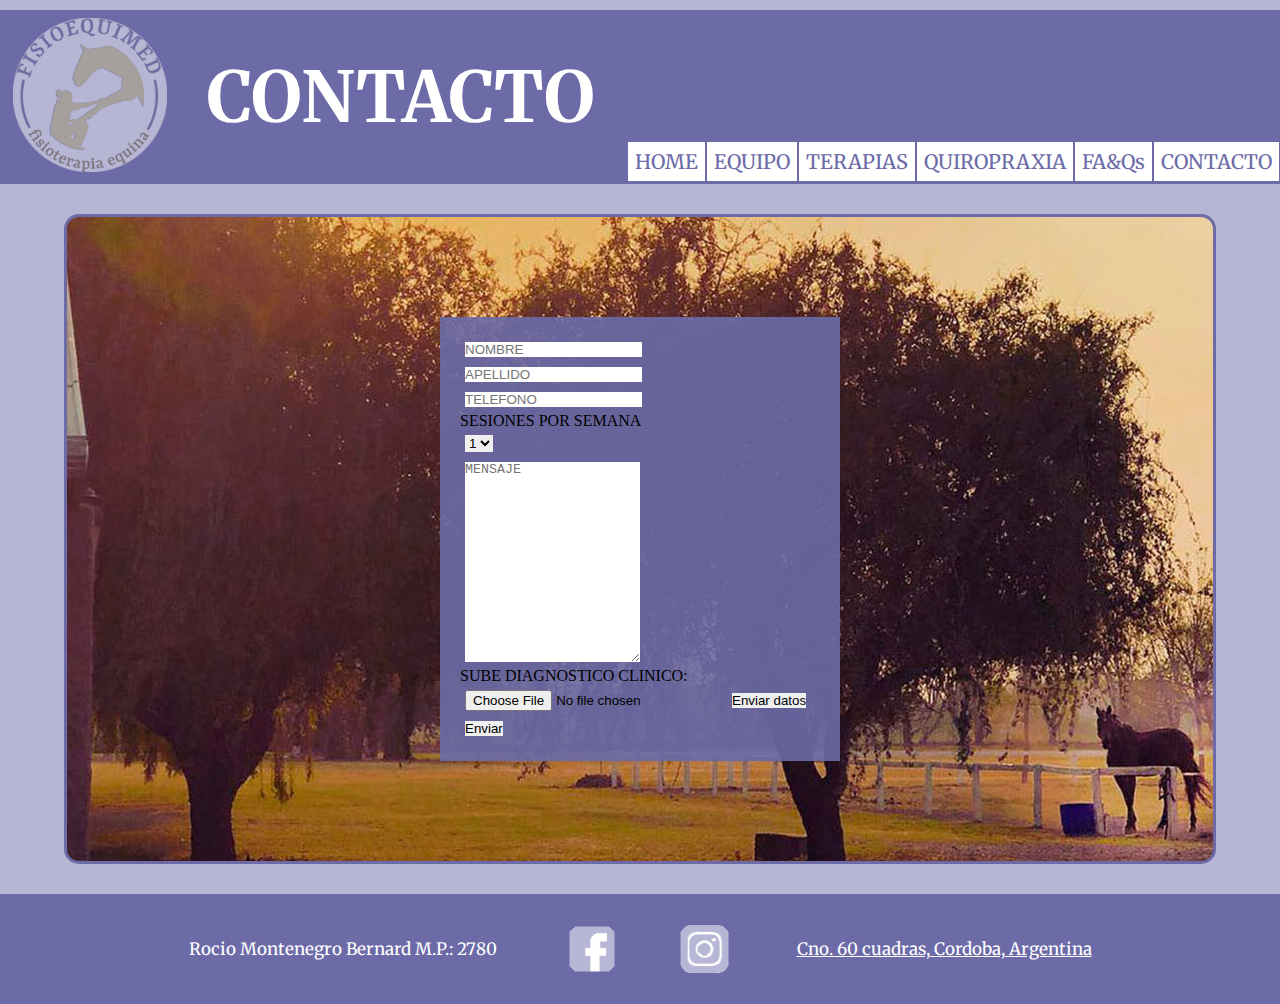
==== HTMLS/contacto.html @ 159c8fe2 "primer commit" ====
<!DOCTYPE html>
<html lang="en">
<head>
    <meta charset="UTF-8">
    <meta http-equiv="X-UA-Compatible" content="IE=edge">
    <meta name="viewport" content="width=device-width, initial-scale=1.0">
    <title>CONTACTO</title>
    <link rel="shortcut icon" href="/IMG/android-icon-36x36.png">
    <link rel="stylesheet" href="/style.css">
    <link href="https://fonts.googleapis.com/css2?family=Merriweather:wght@300&display=swap" rel="stylesheet">
</head>
<!--Inicio de Body -->
<body class="body">
    <!--Inicio de Header --> 
    <header>
      <div class="header">          
          <a href="../index.html"><img src="/IMG/Logofisioequimed.png" alt="Logo Fisioequimed" class="logotipoppal"></a>
          <h1 class="title">CONTACTO</h1>        
        <!--Inicio menu de navegacion -->
        <nav class="nav">          
          <ul class="tags"> 
             <li><a href="../index.html" class="h2">HOME</a></li>
             <li><a href="./equipo.html" class="h2">EQUIPO</a></li>
             <li><a href="./terapias.html" class="h2">TERAPIAS</a></li>
             <li><a href="./quiropraxia.html" class="h2">QUIROPRAXIA</a></li>
             <li><a href="./faq&s.html" class="h2">FA&Qs</a></li>                         
             <li><a href="./contacto.html" class="h2">CONTACTO</a></li>                         
          </ul>        
        <nav>        
        <!--Fin menu de navegacion -->
      </div>      
    </header>
    <!--Fin de Header -->
    <!--Inicio de Contenido -->
    <section class="contenido">
      <div class="contenido_border_form">                                    
            <form action="" class="contenido_formulario">     
            <input type="text" id="fname" class="input" name="firstname" placeholder="NOMBRE">                         
            <input type="text" id="lname" class="input" name="lastname" placeholder="APELLIDO">             
            <input type="text" id="tnumber" class="input" name="telephonenumber" placeholder="TELEFONO">                         
            <label for="sesiones">SESIONES POR SEMANA</label>
              <select id="sesiones" class="input" name="sesiones">
                <option value="1">1</option>
                <option value="2">2</option>
                <option value="3">3</option>
              </select>           
            <textarea id="comentario"  class="input" name="comentario" placeholder="MENSAJE" style="height:200px"></textarea>             
            <p>
              SUBE DIAGNOSTICO CLINICO:                                 
              <input type="file"  class="input_button" name="archivosubido" accept="image/png, .jpeg, .jpg, image/gif, .pdf">                
              <input type="button" class="input_button" value="Enviar datos">                
            </p>                      
              <input type="button" class="input_button" value="Enviar">              
            </form>        
      </div>   
    </section> 
    <!--Fin de Contenido -->
    <!--Inicio de footer -->                 
    <footer class="pie">
      <p class="txtfoot1">Rocio Montenegro Bernard M.P.: 2780 </p>
      <a href="https://www.facebook.com/FisioEquiMed/" class="facebook"><img src="/IMG/facebook.png" alt="logo facebook"></a>   
      <a href="https://www.instagram.com/fisioequimed/?hl=es-la" class="instagram"><img src="/IMG/instagram.png" alt="logo instagram"></a>  
      <a href="https://goo.gl/maps/PNtbUfPELTD9PaeR7" class="txtfoot" >Cno. 60 cuadras, Cordoba, Argentina</a>          
    </footer>
     <!--Fin de footer -->      
</body>
<!--Fin de body --> 
</html>
---- style.css ----
/*Reset*/
*{
	margin: 0;
	padding: 0;	
	text-decoration: none;
	border: none;
	outline: none;
	box-sizing: border-box;
}
.body{
	background-color:rgb(182,181,211);
	width: 100%;	
}
/*Inicio Estilos de Header*/
.header {
	display:flex;	
	justify-content: space-between;
	background-color:rgb(108, 107, 167) ;
	margin-top: 10px;
	margin-right: 0px;
}

.title{
	color: rgb(255, 255, 255);
	font-family: 'Merriweather', serif;
	font-size: 30px;	
	display:flex;
	align-items: center;	
}
.subtitle{
	color: rgb(255, 255, 255);
	font-family: 'Merriweather', serif;
	font-size: 10px;		
}
.subtitle1{
	color: rgb(255, 255, 255);
	font-family: 'Merriweather', serif;
	font-size: 18px;
	margin-top: 5px;	
	justify-content: center
}
.tituloysub{
	display: flex;
	flex-direction: column;
	align-items: center;
	justify-content: center;
	border: 1px solid rgb(108, 107, 167) ;
	border-radius: 15px;
	margin: 10px;
	
}
.logotipoppal{
	padding: 8px;
	margin-left:5px;
	width: 100px;
	height: 100px;
}
.nav{
	display: flex; 	
	align-items: flex-end;
	
}
.tags{	
	margin-bottom: 3px;	  	
	list-style: none;	
	display: flex;	
	flex-direction: column;
	justify-content: space-evenly;
	align-items: flex-start;
}	
.h2{
	font-family: 'Merriweather', serif;	
	background-color: rgb(255, 255, 255) ;	
    padding: 2px;	
	font-size: 10px;
	color:rgb(108, 107, 167);
	border:1px solid;
	border-color: rgb(108, 107, 167);
}
.h2:hover{
	color: rgb(182,181,211);
}

/*Fin Estilo de header*/
/* Inicio Estilo de contenido*/
.contenido{	
	margin-top: 10px;	
	margin-bottom: 10px;
	display: flex;
	justify-content: space-evenly;
	align-items: center;
	flex-direction: column;	
}
.contenido_border{
	display: flex;
	flex-direction: column;
	justify-content: center;
	align-items: center;
	border: 2px solid rgb(108, 107, 167) ;
	border-radius: 15px;
	margin-bottom: 10px;
	margin-top: 10px;
	width: 90%;
}
.contenido_border_form{
	background-image: url(/IMG/fondo\ contacto.jpg);
	display: flex;	
	border: 2px solid rgb(108, 107, 167) ;
	border-radius: 15px;
	margin-bottom: 10px;
	margin-top: 10px;
	width: 90%;
	height: 100%;
}
.contenido_formulario{	
	display: flex;
	flex-direction: column;
	align-items: flex-start;
	width: 400px;
	margin: 100px auto;
	background: rgba(108, 107, 167, 0.9);
	padding: 20px;
}
.input{
	margin: 5px;
}
.input_button{
	margin: 5px;
}
.input_button:hover{	
    color: rgb(3, 0, 167);
}
.tags1{
	background-color:  rgb(108, 107, 167);
	padding: 5px;
	margin-top: 30px;
	margin-bottom: 15px;
	list-style: none;	
	display: flex;
	flex-wrap: wrap;	
	justify-content:center;    
}
.img1{		
    width: auto;
	height: 200px;	
}
.img2{
	border-radius: 15px;
	padding: 0px;
	width: 100%;	 
	height: auto;
}
.img3{
	display:flex;	
	justify-content: center;	
	background-color:rgba(255, 255, 255,0.5);	
	width: 100%;
	padding: none;
	margin: none;
}
.img3_contenido{
	height: 300px;
	width: auto;
}
.img3_contenido_vid{
	height: 158px;
	width: 280px;
}
.img_bio{	
	border-radius: 45px;
	padding: 0px;	 
	height:auto;
	width: 300px;
	margin: 10px;
}
.imagenes_quiro{
    display: grid;
	grid-template-columns: 1fr 1fr;
	grid-template-rows: repeat(3, auto);
	gap: 5px;
	margin: 30px;
}
.textfisio{
   font-family: 'Merriweather', serif;
   color: rgb(255, 255, 255) ;
   font-size: 14px;
   margin: 30px;
}
.textfisiolistas{	
	font-family: 'Merriweather', serif;
	color: rgb(255, 255, 255) ;
	font-size: 20px;
	margin-left: 70px;
	margin-right: 70px;
	margin-bottom: 30px;
 }
/* Fin Estilo de contenido*/
/* Inicio Estilo de pie de pagina*/
.pie{	
	background-color: rgb(108, 107, 167);
	display: flex;
	justify-content: center;	
	align-items: center;	
}
.instagram{
	display: flex;
	margin: 15px;
	width: 25px;
	height: 25px;
}
.facebook{
	display: flex;
	margin: 15px;
	width: 25px;
	height: 25px;
}
.txtfoot{
	text-decoration: underline;
	font-family: 'Merriweather', serif;
	color: rgb(255, 255, 255) ;
	font-size: 10px;
	margin: 20px;
}
.txtfoot1{
	font-family: 'Merriweather', serif;
	color: rgb(255, 255, 255) ;
	font-size: 10px;
	margin: 20px;
}
/* Fin Estilo de pie de pagina*/
/*Inicio de Media querys*/
@media screen and (min-width:768px){
	.title{
		color: rgb(255, 255, 255);
		font-family: 'Merriweather', serif;
		font-size: 70px;	
		display:flex;
		align-items: center;
	}	
	.logotipoppal{
		padding: 8px;
		margin-left:5px;
		width: 170px;
		height: 170px;
	}
	.subtitle{
		color: rgb(255, 255, 255);
		font-family: 'Merriweather', serif;
		font-size: 25px;		
	}	
	.tituloysub{
		display: flex;
		flex-direction: column;
		align-items: center;
		justify-content: center;
		border: 3px solid rgb(108, 107, 167) ;
		border-radius: 15px;
		margin: 30px;		
	}
	.nav{
		display: flex;
		align-items: flex-end;
	}
	.tags{	
		margin-bottom: 10px;    	
		list-style: none;	
		display: flex;
		flex-direction: row;	
		align-items: flex-end;
	}	
	.h2{
		font-family: 'Merriweather', serif;	
		background-image:linear-gradient(to left, rgb(255, 255, 255) 50%, rgb(182,181,211) 50%);
		background-position: right;
		background-size: 200%;
		background-repeat: no-repeat;
		transition: background-position 0.1s ease;
		padding: 7px;	
		font-size: 20px;
		color:rgb(108, 107, 167);
		border:1px solid;
		border-color: rgb(108, 107, 167);
	}
	.h2:hover{	
		background-position: left;
		color:rgb(255, 255, 255) ;	
	}	
	.textfisio{
		font-family: 'Merriweather', serif;
		color: rgb(255, 255, 255) ;
		font-size: 20px;
		margin: 50px;
	}
	.textfisiolistas{	
		font-family: 'Merriweather', serif;
		color: rgb(255, 255, 255) ;
		font-size: 20px;
		margin-right: 150px;
		margin-left: 150px;
		margin-bottom: 60px;
	 }
	.subtitle1{
		color: rgb(255, 255, 255);
		font-family: 'Merriweather', serif;
		font-size: 25px;
		margin-top: 10px;	
		justify-content: center
	}
	.tags1{
		background-color:  rgb(108, 107, 167);
		padding: 15px;
		margin-top: 60px;
		margin-bottom: 30px;
		list-style: none;	
		display: flex;	
		justify-content:center;    
	}

	.img1{		
		width: auto;
		height: 400px;	
	}
	.img3{
		display:flex;	
		justify-content: center;	
		background-color:rgba(255, 255, 255,0.5);	
		width: 100%;
		padding: none;
		margin: none;
	}
	.img3_contenido{
		height: 700px;
	}	
	.img3_contenido_vid{
		height: 315px;
		width: 560px;
	}
	.img_bio{	
		border-radius: 45px;
		padding: 0px;	 
		height: 600px;
		width: auto;
		margin: 10px;
	}
	.imagenes_quiro{
		grid-template-columns: 1fr 1fr 1fr 1fr;
		gap: 20px;
		margin: 30px;		
	}
	.vid1{
		display:flex;	
		justify-content: center;
		background-color:rgb(255, 255, 255);	
		width:100%;
		height: auto;
	}
	.contenido{	
		margin-top: 20px;	
		margin-bottom: 20px;
		display: flex;
		justify-content: space-evenly;
		align-items: center;
		flex-direction: column;	
	}
	.contenido_border{
		display: flex;
		flex-direction: row;		
		align-items: space-between;
		border: 2px solid rgb(108, 107, 167) ;
		border-radius: 15px;
		margin-bottom: 10px;
		margin-top: 10px;
		width: 1400px;
	} 
	.contenido_border_form{
		background-image: url(/IMG/fondo\ contacto.jpg);
		display: flex;
		justify-content: space-evenly;
		border: 3px solid rgb(108, 107, 167) ;
		border-radius: 15px;
		margin-bottom: 10px;
		margin-top: 10px;
		width: 90%;
		height: 100%;
	}
	.contenido_formulario{	
		display: flex;
		flex-direction: column;
		align-items: flex-start;
		width: 400px;
		margin: 100px auto;
		background: rgba(108, 107, 167, 0.9);
		padding: 20px;
	}


	.pie{	
		background-color: rgb(108, 107, 167);
		display: flex;
		justify-content: center;	
		align-items: center;	
	}
	.instagram{
		display: flex;
		margin: 30px;
		width: 50px;
		height: 50px;
	}
	.facebook{
		display: flex;
		margin: 30px;
		width: 50px;
		height: 50px;
	}
	.txtfoot{
		text-decoration: underline;
		font-family: 'Merriweather', serif;
		color: rgb(255, 255, 255) ;
		font-size: 17px;
		margin: 40px;
	}
	.txtfoot1{
		font-family: 'Merriweather', serif;
		color: rgb(255, 255, 255) ;
		font-size: 17px;
		margin: 40px;
	}

}
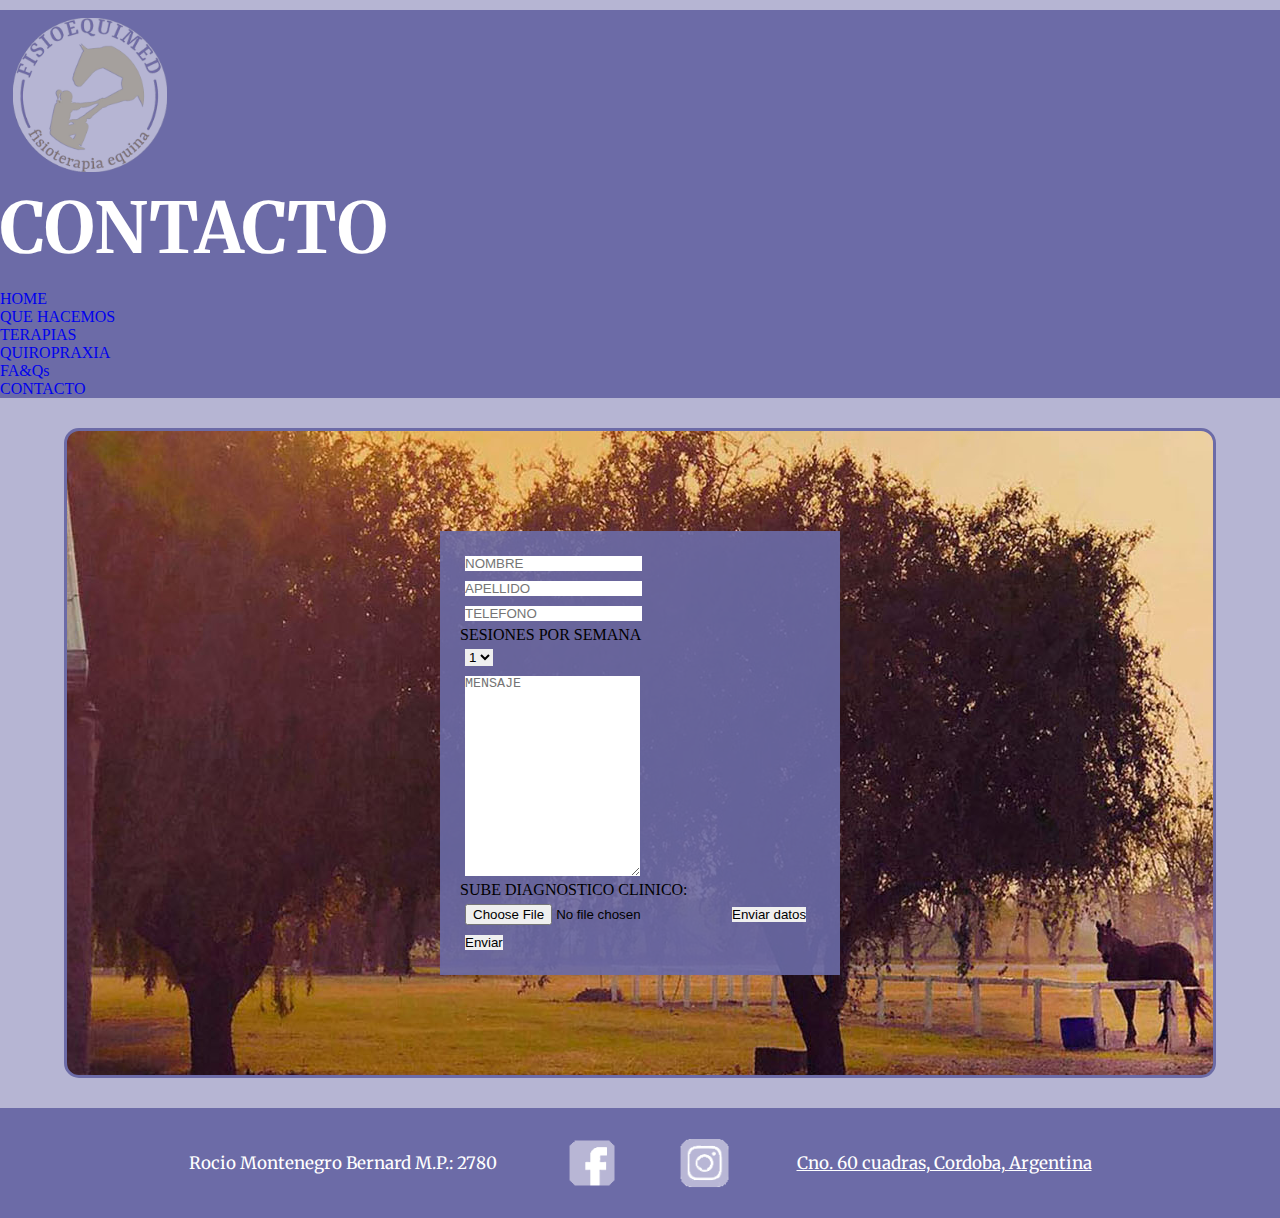
==== commit 38325b09: "cambio de link de style css" ====
--- a/HTMLS/contacto.html
+++ b/HTMLS/contacto.html
@@ -6,31 +6,49 @@
     <meta name="viewport" content="width=device-width, initial-scale=1.0">
     <title>CONTACTO</title>
     <link rel="shortcut icon" href="/IMG/android-icon-36x36.png">
-    <link rel="stylesheet" href="/style.css">
+    <link rel="stylesheet" href="../style.css">
+    <link href="https://cdn.jsdelivr.net/npm/bootstrap@5.1.3/dist/css/bootstrap.min.css" rel="stylesheet" integrity="sha384-1BmE4kWBq78iYhFldvKuhfTAU6auU8tT94WrHftjDbrCEXSU1oBoqyl2QvZ6jIW3" crossorigin="anonymous"> 
     <link href="https://fonts.googleapis.com/css2?family=Merriweather:wght@300&display=swap" rel="stylesheet">
 </head>
 <!--Inicio de Body -->
 <body class="body">
     <!--Inicio de Header --> 
-    <header>
-      <div class="header">          
-          <a href="../index.html"><img src="/IMG/Logofisioequimed.png" alt="Logo Fisioequimed" class="logotipoppal"></a>
-          <h1 class="title">CONTACTO</h1>        
+    <header class="header">  
+      <nav class="navbar navbar-expand-lg navbar-light ">
+        <div class="container-fluid">
+          <a class="navbar-brand" href="#"><img src="/IMG/Logofisioequimed.png" alt="Logo Fisioequimed" class="logotipoppal"></a>
+          <div class="header_title">
+          <h1 class="title">CONTACTO</h1>          
+        </div>
+        <button class="navbar-toggler" type="button" data-bs-toggle="collapse" data-bs-target="#navbarNav" aria-controls="navbarNav" aria-expanded="false" aria-label="Toggle navigation"><span class="navbar-toggler-icon"></span>
+        </button>
         <!--Inicio menu de navegacion -->
-        <nav class="nav">          
-          <ul class="tags"> 
-             <li><a href="../index.html" class="h2">HOME</a></li>
-             <li><a href="./equipo.html" class="h2">EQUIPO</a></li>
-             <li><a href="./terapias.html" class="h2">TERAPIAS</a></li>
-             <li><a href="./quiropraxia.html" class="h2">QUIROPRAXIA</a></li>
-             <li><a href="./faq&s.html" class="h2">FA&Qs</a></li>                         
-             <li><a href="./contacto.html" class="h2">CONTACTO</a></li>                         
-          </ul>        
-        <nav>        
-        <!--Fin menu de navegacion -->
-      </div>      
-    </header>
-    <!--Fin de Header -->
+        <div class="collapse navbar-collapse" id="navbarNav">
+            <ul class="navbar-nav">
+              <li class="nav-item">
+                <a class="nav-link" aria-current="page" href="../index.html">HOME</a>
+              </li>
+              <li class="nav-item">
+                <a class="nav-link" href="./que_hacemos.html">QUE HACEMOS</a>
+              </li>
+              <li class="nav-item">
+                <a class="nav-link" href="./terapias.html">TERAPIAS</a>
+              </li>                 
+              <li class="nav-item">
+                <a class="nav-link" href="./quiropraxia.html">QUIROPRAXIA</a>
+              </li>                 
+              <li class="nav-item">
+                <a class="nav-link" href="./faq&s.html">FA&Qs</a>
+              </li>                 
+              <li class="nav-item">
+                <a class="nav-link" href="./contacto.html">CONTACTO</a>
+              </li>                 
+            </ul>               
+          </div>                         
+      </nav> 
+      <!--Fin menu de navegacion -->             
+</header>
+<!--Fin de Header --> 
     <!--Inicio de Contenido -->
     <section class="contenido">
       <div class="contenido_border_form">                                    
@@ -55,6 +73,10 @@
       </div>   
     </section> 
     <!--Fin de Contenido -->
+    <!--Inicio de scripts de bootstrap -->
+    <script src="https://cdn.jsdelivr.net/npm/@popperjs/core@2.10.2/dist/umd/popper.min.js" integrity="sha384-7+zCNj/IqJ95wo16oMtfsKbZ9ccEh31eOz1HGyDuCQ6wgnyJNSYdrPa03rtR1zdB" crossorigin="anonymous"></script>
+    <script src="https://cdn.jsdelivr.net/npm/bootstrap@5.1.3/dist/js/bootstrap.min.js" integrity="sha384-QJHtvGhmr9XOIpI6YVutG+2QOK9T+ZnN4kzFN1RtK3zEFEIsxhlmWl5/YESvpZ13" crossorigin="anonymous"></script>  
+    <!--Fin de scripts de bootstrap -->
     <!--Inicio de footer -->                 
     <footer class="pie">
       <p class="txtfoot1">Rocio Montenegro Bernard M.P.: 2780 </p>
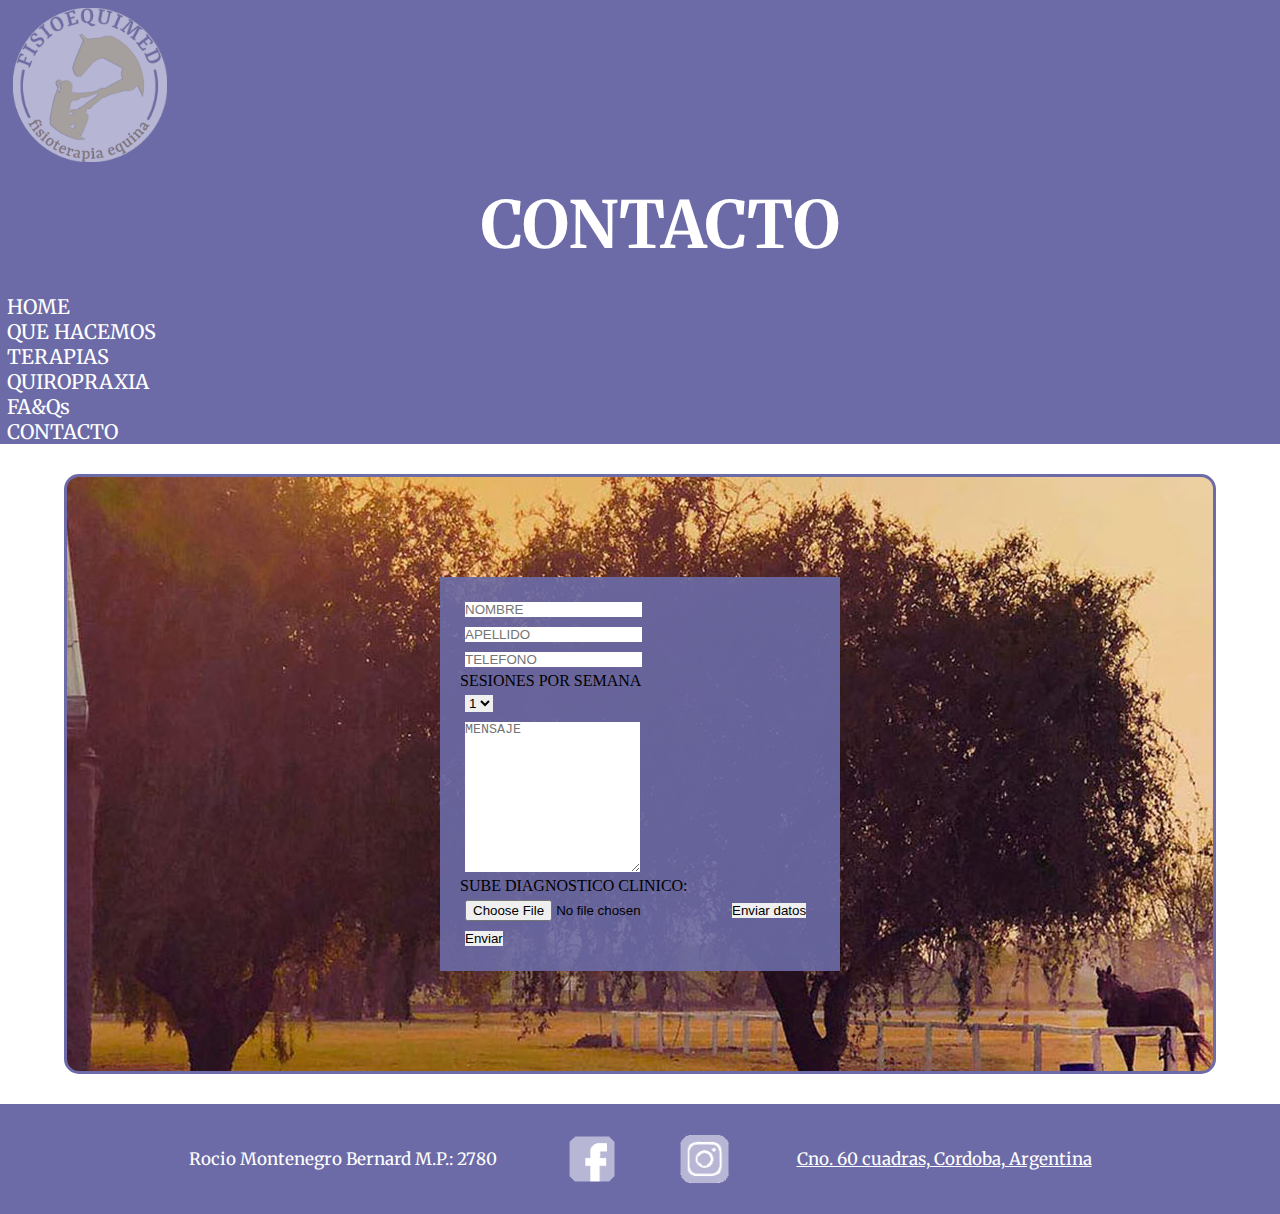
==== commit 22c85203: "chequeo total de linkeos" ====
--- a/HTMLS/contacto.html
+++ b/HTMLS/contacto.html
@@ -5,10 +5,10 @@
     <meta http-equiv="X-UA-Compatible" content="IE=edge">
     <meta name="viewport" content="width=device-width, initial-scale=1.0">
     <title>CONTACTO</title>
-    <link rel="shortcut icon" href="/IMG/android-icon-36x36.png">
-    <link rel="stylesheet" href="../style.css">
+    <link rel="shortcut icon" href="../IMG/android-icon-36x36.png">    
     <link href="https://cdn.jsdelivr.net/npm/bootstrap@5.1.3/dist/css/bootstrap.min.css" rel="stylesheet" integrity="sha384-1BmE4kWBq78iYhFldvKuhfTAU6auU8tT94WrHftjDbrCEXSU1oBoqyl2QvZ6jIW3" crossorigin="anonymous"> 
     <link href="https://fonts.googleapis.com/css2?family=Merriweather:wght@300&display=swap" rel="stylesheet">
+    <link rel="stylesheet" href="../style.css">
 </head>
 <!--Inicio de Body -->
 <body class="body">
@@ -16,7 +16,7 @@
     <header class="header">  
       <nav class="navbar navbar-expand-lg navbar-light ">
         <div class="container-fluid">
-          <a class="navbar-brand" href="#"><img src="/IMG/Logofisioequimed.png" alt="Logo Fisioequimed" class="logotipoppal"></a>
+          <a class="navbar-brand" href="#"><img src="../IMG/Logofisioequimed.png" alt="Logo Fisioequimed" class="logotipoppal"></a>
           <div class="header_title">
           <h1 class="title">CONTACTO</h1>          
         </div>
@@ -72,19 +72,19 @@
             </form>        
       </div>   
     </section> 
-    <!--Fin de Contenido -->
+    <!--Fin de Contenido -->    
+    <!--Inicio de footer -->                 
+    <footer class="pie">
+      <p class="txtfoot1">Rocio Montenegro Bernard M.P.: 2780 </p>
+      <a href="https://www.facebook.com/FisioEquiMed/" class="facebook"><img src="../IMG/facebook.png" alt="logo facebook"></a>   
+      <a href="https://www.instagram.com/fisioequimed/?hl=es-la" class="instagram"><img src="../IMG/instagram.png" alt="logo instagram"></a>  
+      <a href="https://goo.gl/maps/PNtbUfPELTD9PaeR7" class="txtfoot" >Cno. 60 cuadras, Cordoba, Argentina</a>          
+    </footer>
+    <!--Fin de footer -->
     <!--Inicio de scripts de bootstrap -->
     <script src="https://cdn.jsdelivr.net/npm/@popperjs/core@2.10.2/dist/umd/popper.min.js" integrity="sha384-7+zCNj/IqJ95wo16oMtfsKbZ9ccEh31eOz1HGyDuCQ6wgnyJNSYdrPa03rtR1zdB" crossorigin="anonymous"></script>
     <script src="https://cdn.jsdelivr.net/npm/bootstrap@5.1.3/dist/js/bootstrap.min.js" integrity="sha384-QJHtvGhmr9XOIpI6YVutG+2QOK9T+ZnN4kzFN1RtK3zEFEIsxhlmWl5/YESvpZ13" crossorigin="anonymous"></script>  
-    <!--Fin de scripts de bootstrap -->
-    <!--Inicio de footer -->                 
-    <footer class="pie">
-      <p class="txtfoot1">Rocio Montenegro Bernard M.P.: 2780 </p>
-      <a href="https://www.facebook.com/FisioEquiMed/" class="facebook"><img src="/IMG/facebook.png" alt="logo facebook"></a>   
-      <a href="https://www.instagram.com/fisioequimed/?hl=es-la" class="instagram"><img src="/IMG/instagram.png" alt="logo instagram"></a>  
-      <a href="https://goo.gl/maps/PNtbUfPELTD9PaeR7" class="txtfoot" >Cno. 60 cuadras, Cordoba, Argentina</a>          
-    </footer>
-     <!--Fin de footer -->      
+    <!--Fin de scripts de bootstrap -->      
 </body>
 <!--Fin de body --> 
 </html>--- a/style.css
+++ b/style.css
@@ -8,18 +8,16 @@
 	box-sizing: border-box;
 }
 .body{
-	background-color:rgb(182,181,211);
+	background-color:rgb(255, 255, 255);
 	width: 100%;	
 }
 /*Inicio Estilos de Header*/
-.header {
-	display:flex;	
-	justify-content: space-between;
-	background-color:rgb(108, 107, 167) ;
-	margin-top: 10px;
-	margin-right: 0px;
-}
-
+.header{
+    background-color:rgb(108, 107, 167);
+	position: sticky;
+	top: 0;
+	z-index: 100px;
+}
 .title{
 	color: rgb(255, 255, 255);
 	font-family: 'Merriweather', serif;
@@ -31,13 +29,6 @@
 	color: rgb(255, 255, 255);
 	font-family: 'Merriweather', serif;
 	font-size: 10px;		
-}
-.subtitle1{
-	color: rgb(255, 255, 255);
-	font-family: 'Merriweather', serif;
-	font-size: 18px;
-	margin-top: 5px;	
-	justify-content: center
 }
 .tituloysub{
 	display: flex;
@@ -46,8 +37,7 @@
 	justify-content: center;
 	border: 1px solid rgb(108, 107, 167) ;
 	border-radius: 15px;
-	margin: 10px;
-	
+	margin: 10px;	
 }
 .logotipoppal{
 	padding: 8px;
@@ -55,34 +45,36 @@
 	width: 100px;
 	height: 100px;
 }
-.nav{
-	display: flex; 	
-	align-items: flex-end;
-	
-}
-.tags{	
-	margin-bottom: 3px;	  	
-	list-style: none;	
-	display: flex;	
+.header_title{
+	display: flex;
 	flex-direction: column;
-	justify-content: space-evenly;
-	align-items: flex-start;
-}	
-.h2{
-	font-family: 'Merriweather', serif;	
-	background-color: rgb(255, 255, 255) ;	
-    padding: 2px;	
-	font-size: 10px;
-	color:rgb(108, 107, 167);
-	border:1px solid;
-	border-color: rgb(108, 107, 167);
-}
-.h2:hover{
-	color: rgb(182,181,211);
-}
-
+	align-items: center;
+	padding: 10px
+}
+.navbar  {
+	background-color:rgb(108, 107, 167);
+}
+.navbar-collapse{
+	justify-content: end;
+}
+.navbar-light .navbar-nav .nav-link{
+	font-family: 'Merriweather', serif;
+	padding: 7px;	
+	font-size: 20px;
+	color:rgb(255, 255, 255);	
+}
+.navbar-light .navbar-nav .nav-link:hover{
+	color:rgba(255, 255, 255,0.5) ;
+}
 /*Fin Estilo de header*/
 /* Inicio Estilo de contenido*/
+.subtitle1{
+	color:  rgb(182,181,211);
+	font-family: 'Merriweather', serif;
+	font-size: 18px;
+	margin-top: 5px;	
+	justify-content: center
+}
 .contenido{	
 	margin-top: 10px;	
 	margin-bottom: 10px;
@@ -103,14 +95,14 @@
 	width: 90%;
 }
 .contenido_border_form{
-	background-image: url(/IMG/fondo\ contacto.jpg);
+	background-image: url(./IMG/fondo\ contacto.jpg);
 	display: flex;	
 	border: 2px solid rgb(108, 107, 167) ;
 	border-radius: 15px;
 	margin-bottom: 10px;
 	margin-top: 10px;
 	width: 90%;
-	height: 100%;
+	height: 600px;
 }
 .contenido_formulario{	
 	display: flex;
@@ -130,6 +122,25 @@
 .input_button:hover{	
     color: rgb(3, 0, 167);
 }
+.h2{
+	font-family: 'Merriweather', serif;	
+	background-image:linear-gradient(to left, rgb(255, 255, 255) 50%, rgb(182,181,211) 50%);
+	background-position: right;
+	background-size: 200%;
+	background-repeat: no-repeat;
+	transition: background-position 0.1s ease;
+	padding: 4px;
+	text-decoration: none;	
+	font-size: 13px;
+	color:rgb(108, 107, 167);
+	border:1px solid;
+	border-color: rgb(108, 107, 167);
+	justify-content: center;
+}
+.h2:hover{	
+	background-position: left;
+	color:rgb(255, 255, 255) ;	
+}	
 .tags1{
 	background-color:  rgb(108, 107, 167);
 	padding: 5px;
@@ -147,9 +158,11 @@
 .img2{
 	border-radius: 15px;
 	padding: 0px;
-	width: 100%;	 
+	width: 80%;	 
 	height: auto;
-}
+	transition: all 1s;		
+}
+
 .img3{
 	display:flex;	
 	justify-content: center;	
@@ -175,25 +188,25 @@
 }
 .imagenes_quiro{
     display: grid;
-	grid-template-columns: 1fr 1fr;
+	grid-template-columns: 1fr ;
 	grid-template-rows: repeat(3, auto);
 	gap: 5px;
 	margin: 30px;
 }
 .textfisio{
    font-family: 'Merriweather', serif;
-   color: rgb(255, 255, 255) ;
+   color: rgb(182,181,211) ;
    font-size: 14px;
    margin: 30px;
 }
 .textfisiolistas{	
 	font-family: 'Merriweather', serif;
-	color: rgb(255, 255, 255) ;
+	color: rgb(182,181,211) ;
 	font-size: 20px;
 	margin-left: 70px;
 	margin-right: 70px;
 	margin-bottom: 30px;
- }
+ } 
 /* Fin Estilo de contenido*/
 /* Inicio Estilo de pie de pagina*/
 .pie{	
@@ -233,7 +246,7 @@
 	.title{
 		color: rgb(255, 255, 255);
 		font-family: 'Merriweather', serif;
-		font-size: 70px;	
+		font-size: 65px;	
 		display:flex;
 		align-items: center;
 	}	
@@ -242,6 +255,13 @@
 		margin-left:5px;
 		width: 170px;
 		height: 170px;
+	}
+	.header_title{
+		display: flex;
+		flex-direction: column;
+		align-items: center;
+		margin-left: 40px;
+		padding: 10px
 	}
 	.subtitle{
 		color: rgb(255, 255, 255);
@@ -275,8 +295,9 @@
 		background-size: 200%;
 		background-repeat: no-repeat;
 		transition: background-position 0.1s ease;
-		padding: 7px;	
-		font-size: 20px;
+		padding: 4px;
+		text-decoration: none;	
+		font-size: 17px;
 		color:rgb(108, 107, 167);
 		border:1px solid;
 		border-color: rgb(108, 107, 167);
@@ -287,20 +308,20 @@
 	}	
 	.textfisio{
 		font-family: 'Merriweather', serif;
-		color: rgb(255, 255, 255) ;
+		color: rgb(182,181,211) ;
 		font-size: 20px;
 		margin: 50px;
 	}
 	.textfisiolistas{	
 		font-family: 'Merriweather', serif;
-		color: rgb(255, 255, 255) ;
+		color: rgb(182,181,211);
 		font-size: 20px;
 		margin-right: 150px;
 		margin-left: 150px;
 		margin-bottom: 60px;
 	 }
 	.subtitle1{
-		color: rgb(255, 255, 255);
+		color:  rgb(182,181,211);
 		font-family: 'Merriweather', serif;
 		font-size: 25px;
 		margin-top: 10px;	
@@ -323,14 +344,26 @@
 	.img3{
 		display:flex;	
 		justify-content: center;	
-		background-color:rgba(255, 255, 255,0.5);	
+		background-color:rgba(182,181,211,0.5);	
 		width: 100%;
 		padding: none;
-		margin: none;
-	}
+		margin: none;		
+	}	
 	.img3_contenido{
-		height: 700px;
-	}	
+		height: 700px;			
+	}	
+	.img2{
+		border-radius: 15px;
+		padding: 0px;
+		width: 80%;	 
+		height: auto;
+		transition: all 1s;		
+	}
+	.img2:hover{
+		width: 100%;
+		height: auto;
+		z-index: index 100;
+	}
 	.img3_contenido_vid{
 		height: 315px;
 		width: 560px;
@@ -373,7 +406,7 @@
 		width: 1400px;
 	} 
 	.contenido_border_form{
-		background-image: url(/IMG/fondo\ contacto.jpg);
+		background-image: url(./IMG/fondo\ contacto.jpg);
 		display: flex;
 		justify-content: space-evenly;
 		border: 3px solid rgb(108, 107, 167) ;
@@ -381,7 +414,7 @@
 		margin-bottom: 10px;
 		margin-top: 10px;
 		width: 90%;
-		height: 100%;
+		height: 600px;
 	}
 	.contenido_formulario{	
 		display: flex;
@@ -398,7 +431,8 @@
 		background-color: rgb(108, 107, 167);
 		display: flex;
 		justify-content: center;	
-		align-items: center;	
+		align-items: center;
+		margin-bottom: 0px;
 	}
 	.instagram{
 		display: flex;
